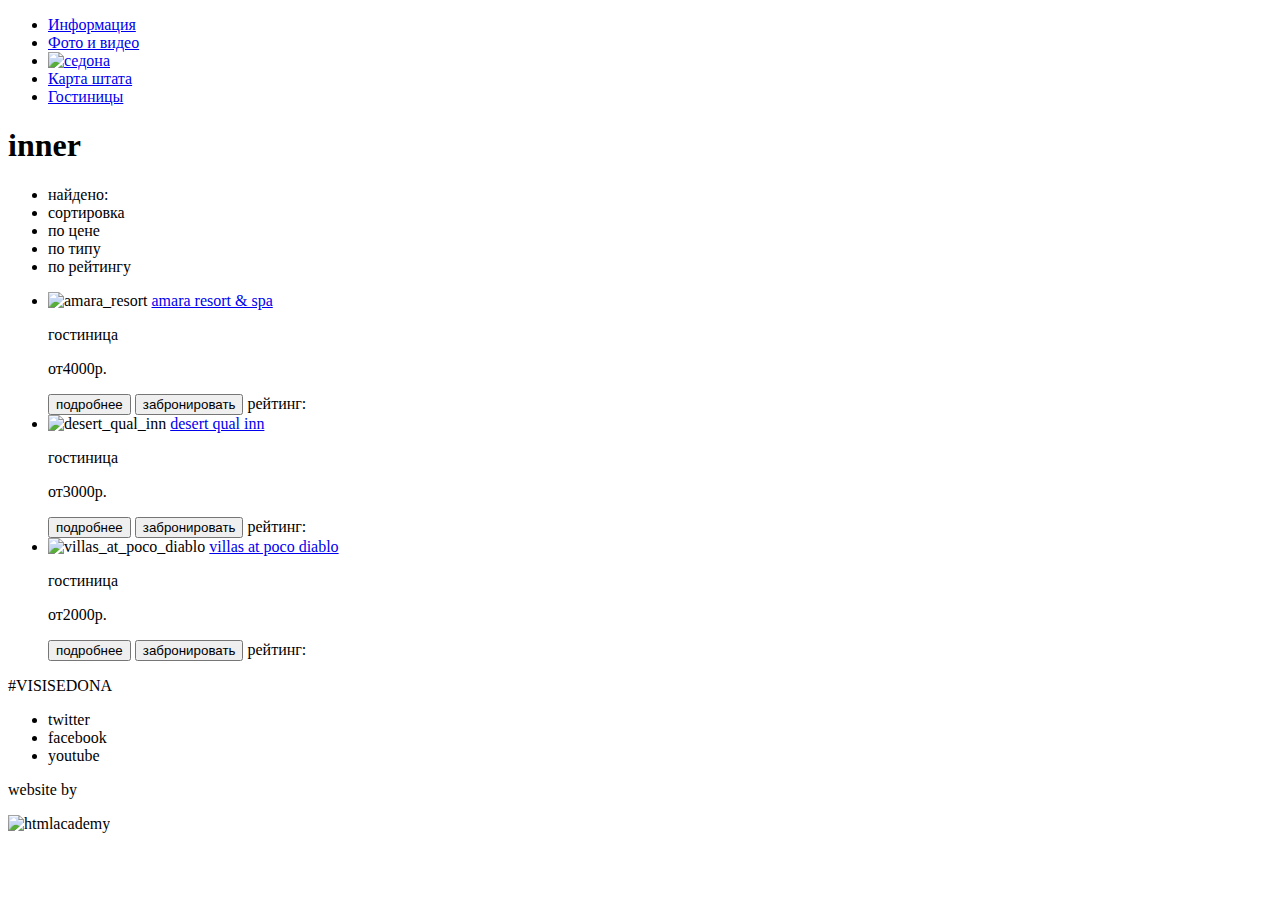
==== inner.html @ c1d0b823 "Написал внутреннюю страницу" ====
<!DOCTYPE html>
<html lang="ru">
  <head>
    <meta charset="utf-8">
    <title>HTML Academy: Седона</title>
  </head>
  <body>
    <header class="main-header">
      <nav class="main-navigation">
        <ul class="site-navigation">
          <li><a  href="info.html">Информация</a></li>
          <li><a  href="media.html">Фото и видео</a></li>
          <li class="label">
            <a href="index.html">
              <img src="http://placehold.it/150x100" alt="седона">
            </a>
          <li><a  href="mapstate.html">Карта штата</a></li>
          <li><a  href="hotels.html">Гостиницы</a></li>
        </ul>
      </nav>
    </header>
    <main class="container">
      <h1 class="visually-hidden">inner</h1>
      <section class="search-filter">
          <!-- form-->
      </section>
      <section class="search-result">
        <ul class="search-sorting">
          <li class="search-result-amount">найдено:<span></span></li>
          <li class="sorting-item">сортировка</li>
          <li class="sorting-item-current"><a class="sorting-price">по цене</a></li>
          <li class="sorting-item"><a class="sorting-type">по типу</a></li>
          <li class="sorting-item"><a class="sorting-rating">по рейтингу</a></li>
        </ul>
        <span class="sorting-hierarchy"></span>
        <ul>
          <li class="search-result-cards">
            <img src="amara_resort.png" alt="amara_resort">
            <a class="hotel-name" href="amara_resort_&_spa.html">amara resort & spa</a>
            <p class="product-type">гостиница</p>
            <p class="product-price">от<span>4000</span>р.</p>
            <button class="info-more">подробнее</button>
            <button class="buy">забронировать</button>
            <span class="rating">рейтинг:<span></span></span>
          </li>
          <li class="search-result-cards">
            <img src="desert_qual_inn.png" alt="desert_qual_inn">
            <a class="hotel-name" href="desert_qual_inn.html">desert qual inn</a>
            <p class="product-type">гостиница</p>
            <p class="product-price">от<span>3000</span>р.</p>
            <button class="info-more">подробнее</button>
            <button class="buy">забронировать</button>
            <span class="rating">рейтинг:<span></span></span>
          </li>
          <li class="search-result-cards">
            <img src="villas_at_poco_diablo.png" alt="villas_at_poco_diablo">
            <a class="hotel-name" href="villas_at_poco_diablo.html">villas at poco diablo</a>
            <p class="product-type">гостиница</p>
            <p class="product-price">от<span>2000</span>р.</p>
            <button class="info-more">подробнее</button>
            <button class="buy">забронировать</button>
            <span class="rating">рейтинг:<span></span></span>
          </li>
        </ul>
      </section>    
    </main>
    <footer class="main-footer">
      <span class="footer-tag">#VISISEDONA</span>
      <div class="footer-social">
        <ul>
          <li class="social-button-twitter">twitter</li>
          <li class="social-button-facebook">facebook</li>
          <li class="social-button-youtube">youtube</li>
        </ul>
      </div>
      <p class="copyright">website by</p>
      <img src="#" alt="htmlacademy">
    </footer>
  </body>
</html>
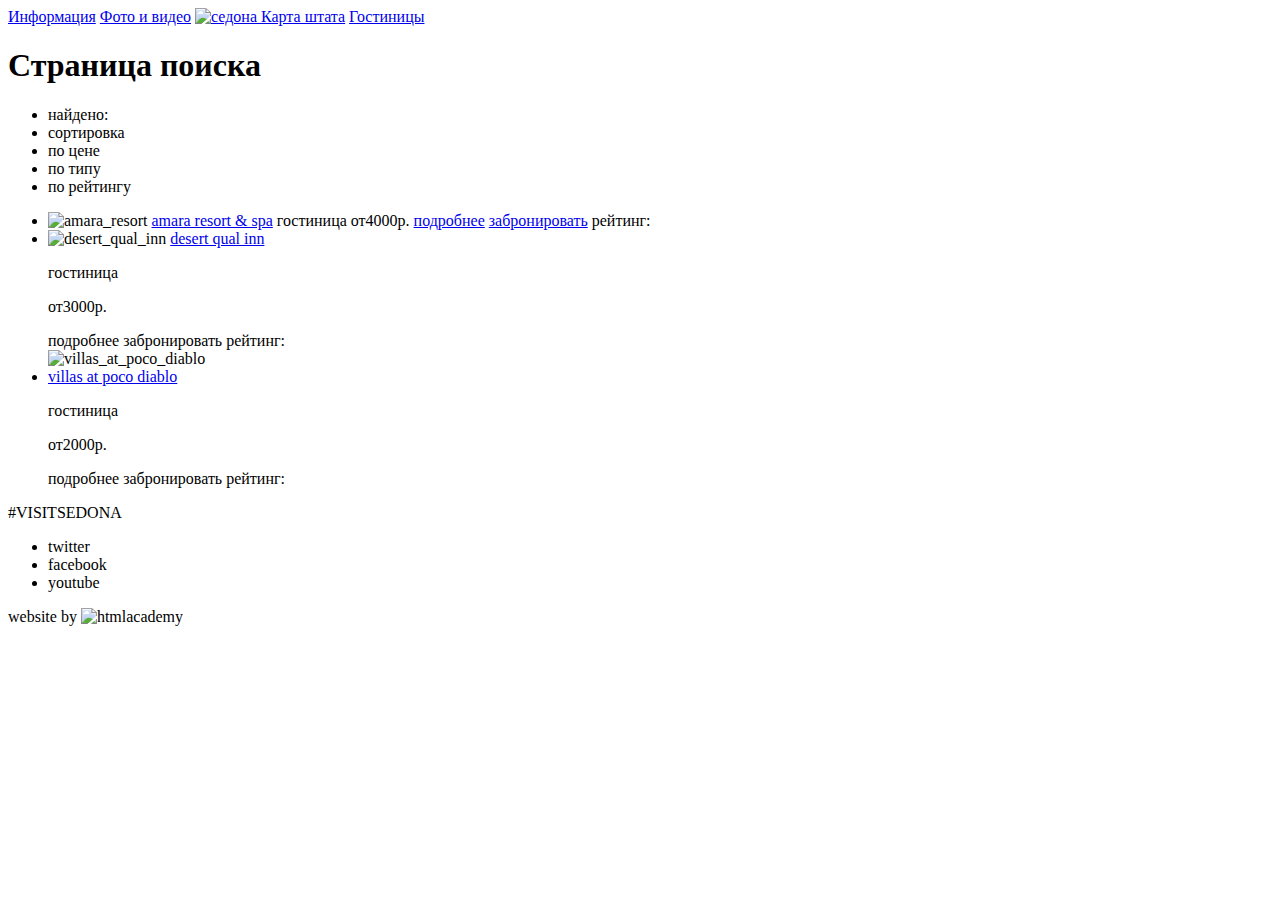
==== commit 52f08593: "Написал пути к контентным изображениям." ====
--- a/inner.html
+++ b/inner.html
@@ -5,76 +5,71 @@
     <title>HTML Academy: Седона</title>
   </head>
   <body>
-    <header class="main-header">
-      <nav class="main-navigation">
-        <ul class="site-navigation">
-          <li><a  href="info.html">Информация</a></li>
-          <li><a  href="media.html">Фото и видео</a></li>
-          <li class="label">
-            <a href="index.html">
-              <img src="http://placehold.it/150x100" alt="седона">
-            </a>
-          <li><a  href="mapstate.html">Карта штата</a></li>
-          <li><a  href="hotels.html">Гостиницы</a></li>
-        </ul>
-      </nav>
-    </header>
-    <main class="container">
-      <h1 class="visually-hidden">inner</h1>
+  	<header class="main-header">
+  		<nav class="main-navigation">
+  				<a  href="info.html">Информация</a>
+  				<a  href="media.html">Фото и видео</a>
+  				<a class="label" href="#">
+  					<img src="http://placehold.it/150x100" alt="седона">
+  				</a>
+  				<a  href="mapstate.html">Карта штата</a>
+  				<a  href="hotels.html">Гостиницы</a>
+  		</nav>
+  	</header>
+  	<main>
+      <h1 class="visually-hidden">Страница поиска</h1>
       <section class="search-filter">
           <!-- form-->
       </section>
-      <section class="search-result">
-        <ul class="search-sorting">
-          <li class="search-result-amount">найдено:<span></span></li>
-          <li class="sorting-item">сортировка</li>
-          <li class="sorting-item-current"><a class="sorting-price">по цене</a></li>
-          <li class="sorting-item"><a class="sorting-type">по типу</a></li>
-          <li class="sorting-item"><a class="sorting-rating">по рейтингу</a></li>
+      <section class="search">
+        <ul class="sorting">
+          <li class="result-amount">найдено:<span></span></li>
+          <li class="item">сортировка</li>
+          <li class="item-current"><a class="sorting-price">по цене</a></li>
+          <li class="item"><a class="sorting-type">по типу</a></li>
+          <li class="item"><a class="sorting-rating">по рейтингу</a></li>
         </ul>
-        <span class="sorting-hierarchy"></span>
+        <span class="hierarchy"></span>
         <ul>
-          <li class="search-result-cards">
+          <li class="result-cards">
             <img src="amara_resort.png" alt="amara_resort">
             <a class="hotel-name" href="amara_resort_&_spa.html">amara resort & spa</a>
-            <p class="product-type">гостиница</p>
-            <p class="product-price">от<span>4000</span>р.</p>
-            <button class="info-more">подробнее</button>
-            <button class="buy">забронировать</button>
+            <span class="product-type">гостиница</span>
+            <span class="product-price">от<span>4000</span>р.</span>
+            <a class="info-more" href="#">подробнее</a>
+            <a class="buy" href="#">забронировать</a>
             <span class="rating">рейтинг:<span></span></span>
           </li>
-          <li class="search-result-cards">
+          <li class="result-cards">
             <img src="desert_qual_inn.png" alt="desert_qual_inn">
             <a class="hotel-name" href="desert_qual_inn.html">desert qual inn</a>
             <p class="product-type">гостиница</p>
             <p class="product-price">от<span>3000</span>р.</p>
-            <button class="info-more">подробнее</button>
-            <button class="buy">забронировать</button>
+            <a class="info-more">подробнее</a>
+            <a class="buy">забронировать</a>
             <span class="rating">рейтинг:<span></span></span>
           </li>
-          <li class="search-result-cards">
             <img src="villas_at_poco_diablo.png" alt="villas_at_poco_diablo">
+          <li class="result-cards">
             <a class="hotel-name" href="villas_at_poco_diablo.html">villas at poco diablo</a>
             <p class="product-type">гостиница</p>
             <p class="product-price">от<span>2000</span>р.</p>
-            <button class="info-more">подробнее</button>
-            <button class="buy">забронировать</button>
+            <a class="info-more">подробнее</a>
+            <a class="buy">забронировать</a>
             <span class="rating">рейтинг:<span></span></span>
           </li>
         </ul>
       </section>    
-    </main>
-    <footer class="main-footer">
-      <span class="footer-tag">#VISISEDONA</span>
-      <div class="footer-social">
-        <ul>
-          <li class="social-button-twitter">twitter</li>
-          <li class="social-button-facebook">facebook</li>
-          <li class="social-button-youtube">youtube</li>
-        </ul>
-      </div>
-      <p class="copyright">website by</p>
-      <img src="#" alt="htmlacademy">
-    </footer>
+  	</main>
+  	<footer class="main-footer">
+  		<span class="hashtag">#VISITSEDONA</span>
+  			<ul class="footer-social">
+  				<li class="social-button-twitter">twitter</li>
+  				<li class="social-button-facebook">facebook</li>
+  				<li class="social-button-youtube">youtube</li>
+  			</ul>
+  		<span class="copyright">website by</span>
+  		<img src="#" alt="htmlacademy">
+  	</footer>
   </body>
 </html>
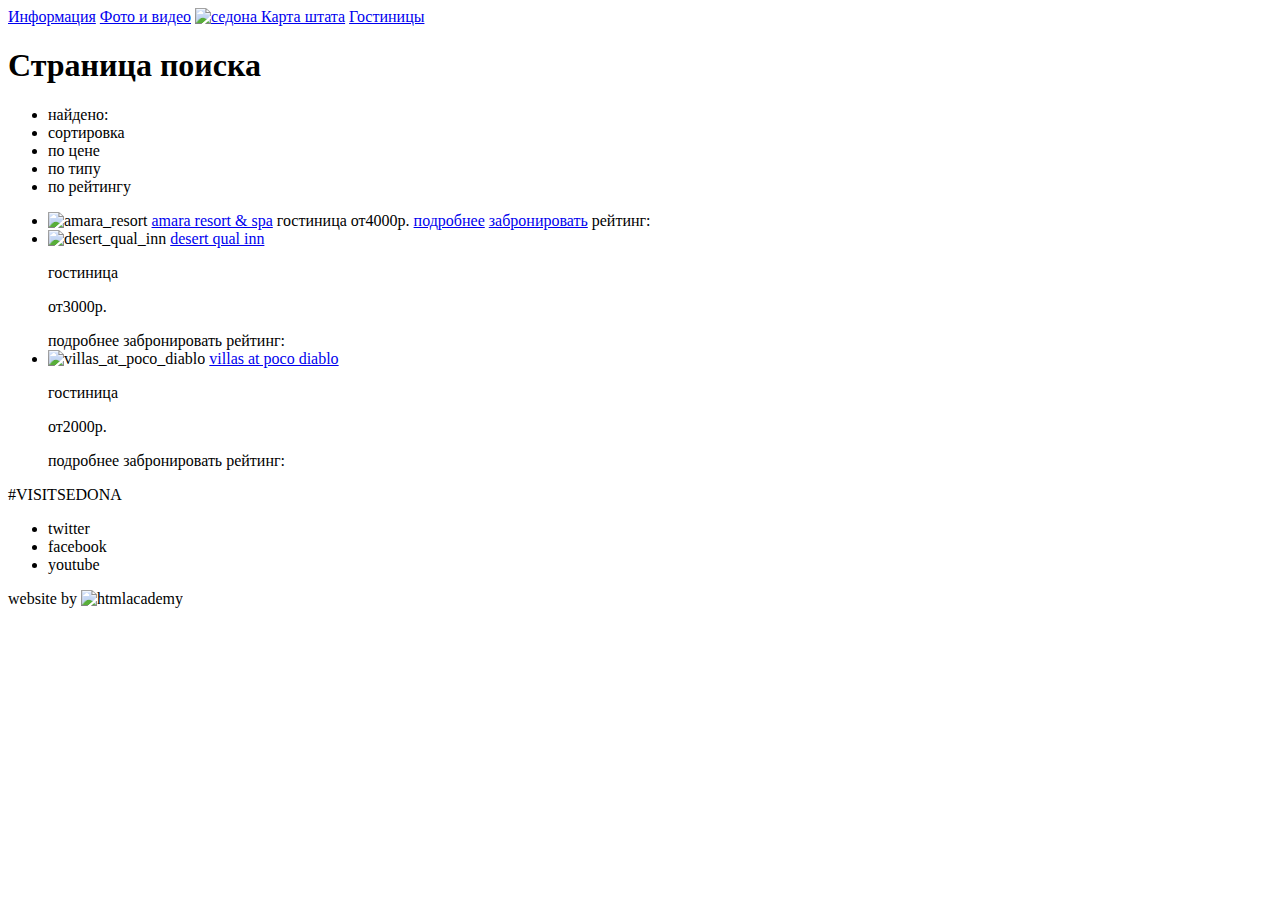
==== commit 86698101: "Написал пути к контентным изображениям. ( прошлый коммит ошибочно откомментировал)" ====
--- a/inner.html
+++ b/inner.html
@@ -32,7 +32,7 @@
         <span class="hierarchy"></span>
         <ul>
           <li class="result-cards">
-            <img src="amara_resort.png" alt="amara_resort">
+            <img src="img/amara.jpg" alt="amara_resort">
             <a class="hotel-name" href="amara_resort_&_spa.html">amara resort & spa</a>
             <span class="product-type">гостиница</span>
             <span class="product-price">от<span>4000</span>р.</span>
@@ -41,7 +41,7 @@
             <span class="rating">рейтинг:<span></span></span>
           </li>
           <li class="result-cards">
-            <img src="desert_qual_inn.png" alt="desert_qual_inn">
+            <img src="img/desert.jpg" alt="desert_qual_inn">
             <a class="hotel-name" href="desert_qual_inn.html">desert qual inn</a>
             <p class="product-type">гостиница</p>
             <p class="product-price">от<span>3000</span>р.</p>
@@ -49,8 +49,8 @@
             <a class="buy">забронировать</a>
             <span class="rating">рейтинг:<span></span></span>
           </li>
-            <img src="villas_at_poco_diablo.png" alt="villas_at_poco_diablo">
           <li class="result-cards">
+            <img src="img/villas.jpg" alt="villas_at_poco_diablo">
             <a class="hotel-name" href="villas_at_poco_diablo.html">villas at poco diablo</a>
             <p class="product-type">гостиница</p>
             <p class="product-price">от<span>2000</span>р.</p>
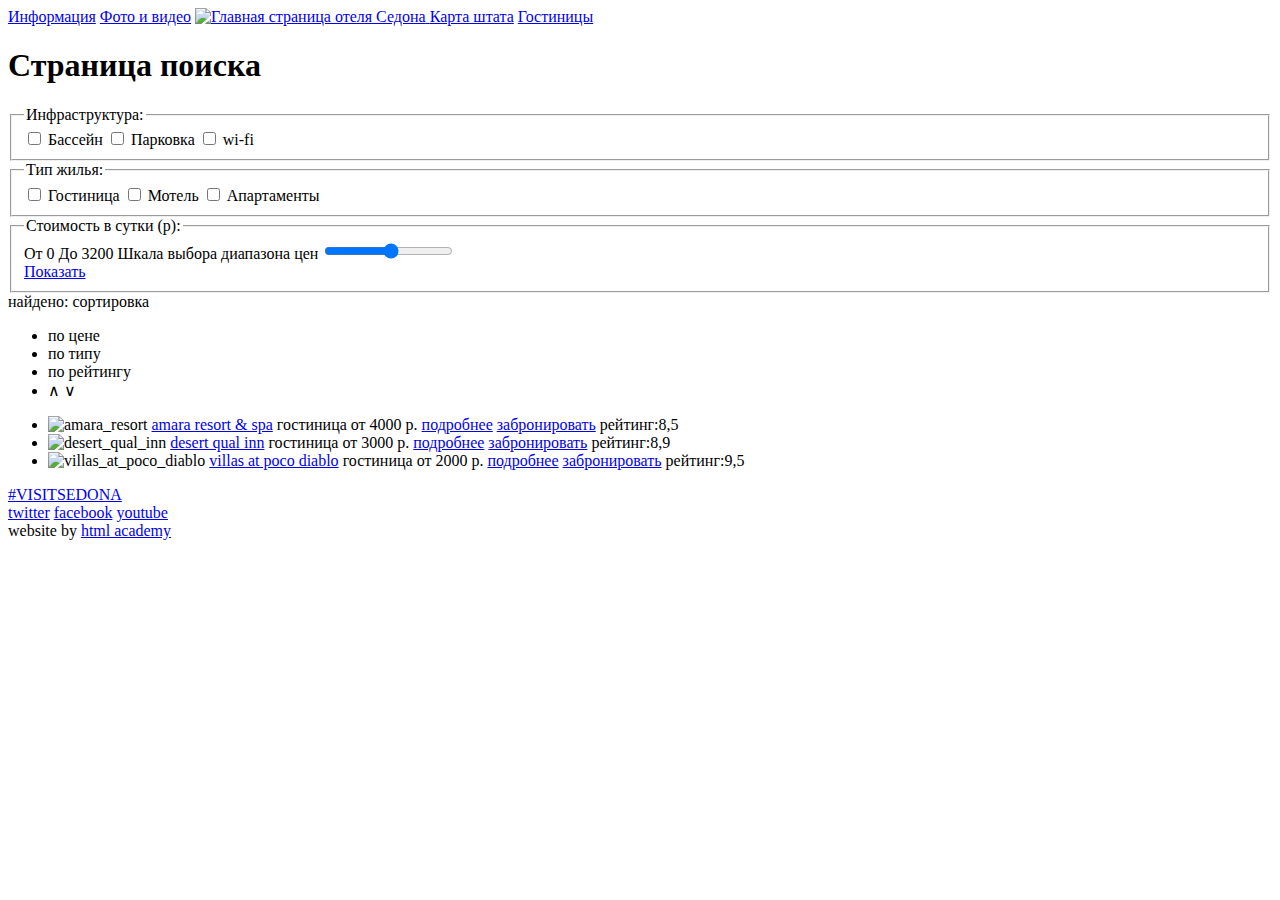
==== commit e5cb80f9: "Внутренняя страница. Подключил файлы стилей. Отредактировал названия классов. Отредактирова код с уч" ====
--- a/inner.html
+++ b/inner.html
@@ -3,73 +3,142 @@
   <head>
     <meta charset="utf-8">
     <title>HTML Academy: Седона</title>
+    <link href="https://fonts.googleapis.com/css?family=PT+Sans:400,700&amp;subset=cyrillic" rel="stylesheet">
+    <link href="css/normalize.css" rel="stylesheet">
+    <link href="css/style.css" rel="stylesheet">
   </head>
   <body>
   	<header class="main-header">
   		<nav class="main-navigation">
-  				<a  href="info.html">Информация</a>
-  				<a  href="media.html">Фото и видео</a>
-  				<a class="label" href="#">
-  					<img src="http://placehold.it/150x100" alt="седона">
+  				<a  href="info.html" aria-label="Информация о седоне">Информация</a>
+  				<a  href="media.html" aria-label="Фото и видео седоны">Фото и видео</a>
+  				<a class="label" href="index.html" aria-label="Главная страница">
+  					<img src="http://placehold.it/150x100" alt="Главная страница отеля Седона">
   				</a>
-  				<a  href="mapstate.html">Карта штата</a>
-  				<a  href="hotels.html">Гостиницы</a>
+  				<a  href="mapstate.html" aria-label="Карта штата">Карта штата</a>
+  				<a  class="current-page" href="#" aria-label="Гостиницы седоны">Гостиницы</a>
   		</nav>
   	</header>
   	<main>
-      <h1 class="visually-hidden">Страница поиска</h1>
-      <section class="search-filter">
-          <!-- form-->
-      </section>
-      <section class="search">
-        <ul class="sorting">
-          <li class="result-amount">найдено:<span></span></li>
-          <li class="item">сортировка</li>
-          <li class="item-current"><a class="sorting-price">по цене</a></li>
-          <li class="item"><a class="sorting-type">по типу</a></li>
-          <li class="item"><a class="sorting-rating">по рейтингу</a></li>
-        </ul>
-        <span class="hierarchy"></span>
-        <ul>
-          <li class="result-cards">
-            <img src="img/amara.jpg" alt="amara_resort">
-            <a class="hotel-name" href="amara_resort_&_spa.html">amara resort & spa</a>
-            <span class="product-type">гостиница</span>
-            <span class="product-price">от<span>4000</span>р.</span>
-            <a class="info-more" href="#">подробнее</a>
-            <a class="buy" href="#">забронировать</a>
-            <span class="rating">рейтинг:<span></span></span>
-          </li>
-          <li class="result-cards">
-            <img src="img/desert.jpg" alt="desert_qual_inn">
-            <a class="hotel-name" href="desert_qual_inn.html">desert qual inn</a>
-            <p class="product-type">гостиница</p>
-            <p class="product-price">от<span>3000</span>р.</p>
-            <a class="info-more">подробнее</a>
-            <a class="buy">забронировать</a>
-            <span class="rating">рейтинг:<span></span></span>
-          </li>
-          <li class="result-cards">
-            <img src="img/villas.jpg" alt="villas_at_poco_diablo">
-            <a class="hotel-name" href="villas_at_poco_diablo.html">villas at poco diablo</a>
-            <p class="product-type">гостиница</p>
-            <p class="product-price">от<span>2000</span>р.</p>
-            <a class="info-more">подробнее</a>
-            <a class="buy">забронировать</a>
-            <span class="rating">рейтинг:<span></span></span>
-          </li>
-        </ul>
-      </section>    
+      	<h1 class="visually-hidden">Страница поиска</h1>
+      	<section class="search-filter">
+         	<form class="filter-form" action="https://htmlacademy.ru" method="post" oninput="maxprice.value=rangeprice.value">
+          		<fieldset class="infrastructure">
+          			<legend>Инфраструктура:</legend>
+          			<label>
+          				<input type="checkbox" name="pool">
+          				Бассейн
+          			</label>
+          			<label>
+          				<input type="checkbox" name="parking">
+          				Парковка
+          			</label>
+          			<label>
+          				<input type="checkbox" name="wi-fi">
+          				wi-fi
+          			</label>
+          		</fieldset>
+          		<fieldset class="type-house">
+          			<legend>Тип жилья:</legend>
+          			<label>
+          				<input type="checkbox" name="hotel">
+          				Гостиница
+          			</label>
+          			<label>
+          				<input type="checkbox" name="motel">
+          				Мотель
+          			</label>
+          			<label>
+          				<input type="checkbox" name="apartment">
+          				Апартаменты
+          			</label>
+          		</fieldset>
+          		<fieldset class="cost-house">
+          			<legend>Стоимость в сутки (р):</legend>
+          			<label>
+          				От
+          				<output name="minprice">0</output>
+          			</label>
+          			<label>
+          				До
+          				<output name="maxprice">3200</output>
+          			</label>
+          			<label>
+          				<span class="visually-hidden">Шкала выбора диапазона цен</span>
+          				<input type="range" name="rangeprice" min="0" max="3500" step="100">
+          			</label>
+          			<div class="filter-start">
+           				<a href="#">Показать</a>
+           			</div>	
+           		</fieldset>
+        	</form>
+        </section>
+        <section class="search">
+        	<span class="result-amount">найдено:<span></span></span>
+          	<span class="item">сортировка</span>
+          	<ul class="sorting">
+          		<li class="item-current">
+          			<a class="sorting-price">по цене</a>
+          		</li>
+          		<li class="item">
+          			<a class="sorting-type">по типу</a>
+          		</li>
+          		<li class="item">
+          			<a class="sorting-rating">по рейтингу</a>
+          		</li>
+        		<li class="hierarchy">
+        			<a class="current">&#8743;</a>
+        			<a class="no-current">&#8744;</a>
+        		</li>
+        	</ul>
+        	<ul>
+          		<li class="result-cards">
+            		<img src="img/amara.jpg" alt="amara_resort" width="135" height="90">
+            		<a class="hotel-name" href="amara_resort_&_spa.html">amara resort & spa</a>
+            		<span class="product">
+            			гостиница
+            			<span>от 4000 р.</span>
+            		</span>
+            		<a class="info-more" href="#">подробнее</a>
+            		<a class="buy" href="#">забронировать</a>
+            		<span class="rating">рейтинг:<span>8,5</span></span>
+          		</li>
+          		<li class="result-cards">
+            		<img src="img/desert.jpg" alt="desert_qual_inn" width="135" height="90">
+            		<a class="hotel-name" href="desert_qual_inn.html">desert qual inn</a>
+            		<span class="product">
+            			гостиница
+            			<span>от 3000 р.</span>
+            		</span>	
+            		<a class="info-more" href="#">подробнее</a>
+            		<a class="buy" href="#">забронировать</a>
+            		<span class="rating">рейтинг:<span>8,9</span></span>
+          		</li>
+          		<li class="result-cards">
+           			<img src="img/villas.jpg" alt="villas_at_poco_diablo" width="135" height="90">
+            		<a class="hotel-name" href="villas_at_poco_diablo.html">villas at poco diablo</a>
+            		<span class="product">
+            			гостиница
+            			<span>от 2000 р.</span>
+            		</span>	
+            		<a class="info-more" href="#">подробнее</a>
+            		<a class="buy" href="#">забронировать</a>
+            		<span class="rating">рейтинг:<span>9,5</span></span>
+          		</li>
+        	</ul>
+      	</section>    
   	</main>
   	<footer class="main-footer">
-  		<span class="hashtag">#VISITSEDONA</span>
-  			<ul class="footer-social">
-  				<li class="social-button-twitter">twitter</li>
-  				<li class="social-button-facebook">facebook</li>
-  				<li class="social-button-youtube">youtube</li>
-  			</ul>
-  		<span class="copyright">website by</span>
-  		<img src="#" alt="htmlacademy">
-  	</footer>
+  		<a class="hashtag" href="#">#VISITSEDONA</a>
+  		<section class="footer-social">
+  				<a class="button-twitter" href="#" aria-label="Найти нас в твиттер">twitter</a>
+  				<a class="button-facebook" href="#" aria-label="Найти нас в фейсбук">facebook</a>
+  				<a class="button-youtube" href="#" aria-label="Посмотреть наш канал на ютьюб">youtube</a>
+  		</section>
+  		<section class="copyright">
+  			<span>website by</span>
+  			<a class="madefrom" href="https://htmlacademy.ru/intensive/htmlcss">html academy</a>	
+  		</section>
+   	</footer>
   </body>
 </html>
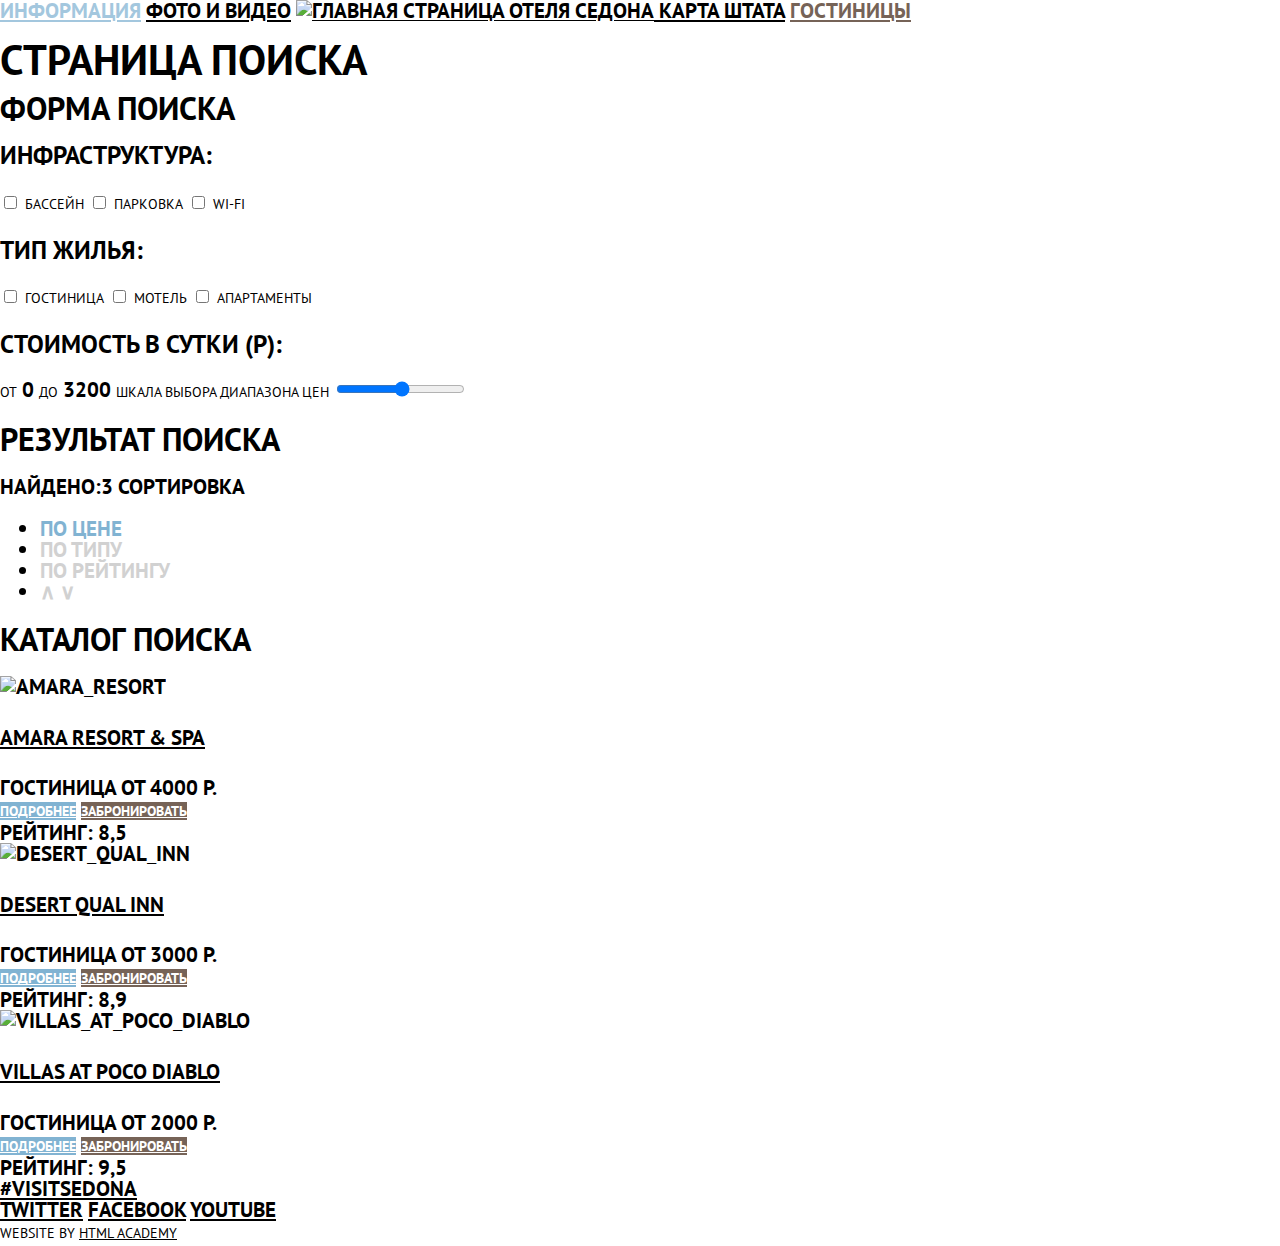
==== commit 0ef5e18a: "Работа над ошибками в разметке внутренней страницы." ====
--- a/inner.html
+++ b/inner.html
@@ -1,144 +1,145 @@
 <!DOCTYPE html>
 <html lang="ru">
-  <head>
-    <meta charset="utf-8">
-    <title>HTML Academy: Седона</title>
-    <link href="https://fonts.googleapis.com/css?family=PT+Sans:400,700&amp;subset=cyrillic" rel="stylesheet">
-    <link href="css/normalize.css" rel="stylesheet">
-    <link href="css/style.css" rel="stylesheet">
-  </head>
-  <body>
-  	<header class="main-header">
-  		<nav class="main-navigation">
-  				<a  href="info.html" aria-label="Информация о седоне">Информация</a>
-  				<a  href="media.html" aria-label="Фото и видео седоны">Фото и видео</a>
-  				<a class="label" href="index.html" aria-label="Главная страница">
-  					<img src="http://placehold.it/150x100" alt="Главная страница отеля Седона">
-  				</a>
-  				<a  href="mapstate.html" aria-label="Карта штата">Карта штата</a>
-  				<a  class="current-page" href="#" aria-label="Гостиницы седоны">Гостиницы</a>
-  		</nav>
-  	</header>
-  	<main>
-      	<h1 class="visually-hidden">Страница поиска</h1>
-      	<section class="search-filter">
-         	<form class="filter-form" action="https://htmlacademy.ru" method="post" oninput="maxprice.value=rangeprice.value">
-          		<fieldset class="infrastructure">
-          			<legend>Инфраструктура:</legend>
-          			<label>
-          				<input type="checkbox" name="pool">
-          				Бассейн
-          			</label>
-          			<label>
-          				<input type="checkbox" name="parking">
-          				Парковка
-          			</label>
-          			<label>
-          				<input type="checkbox" name="wi-fi">
-          				wi-fi
-          			</label>
-          		</fieldset>
-          		<fieldset class="type-house">
-          			<legend>Тип жилья:</legend>
-          			<label>
-          				<input type="checkbox" name="hotel">
-          				Гостиница
-          			</label>
-          			<label>
-          				<input type="checkbox" name="motel">
-          				Мотель
-          			</label>
-          			<label>
-          				<input type="checkbox" name="apartment">
-          				Апартаменты
-          			</label>
-          		</fieldset>
-          		<fieldset class="cost-house">
-          			<legend>Стоимость в сутки (р):</legend>
-          			<label>
-          				От
-          				<output name="minprice">0</output>
-          			</label>
-          			<label>
-          				До
-          				<output name="maxprice">3200</output>
-          			</label>
-          			<label>
-          				<span class="visually-hidden">Шкала выбора диапазона цен</span>
-          				<input type="range" name="rangeprice" min="0" max="3500" step="100">
-          			</label>
-          			<div class="filter-start">
-           				<a href="#">Показать</a>
-           			</div>	
-           		</fieldset>
-        	</form>
-        </section>
-        <section class="search">
-        	<span class="result-amount">найдено:<span></span></span>
-          	<span class="item">сортировка</span>
-          	<ul class="sorting">
-          		<li class="item-current">
-          			<a class="sorting-price">по цене</a>
-          		</li>
-          		<li class="item">
-          			<a class="sorting-type">по типу</a>
-          		</li>
-          		<li class="item">
-          			<a class="sorting-rating">по рейтингу</a>
-          		</li>
-        		<li class="hierarchy">
-        			<a class="current">&#8743;</a>
-        			<a class="no-current">&#8744;</a>
-        		</li>
-        	</ul>
-        	<ul>
-          		<li class="result-cards">
-            		<img src="img/amara.jpg" alt="amara_resort" width="135" height="90">
-            		<a class="hotel-name" href="amara_resort_&_spa.html">amara resort & spa</a>
-            		<span class="product">
-            			гостиница
-            			<span>от 4000 р.</span>
-            		</span>
-            		<a class="info-more" href="#">подробнее</a>
-            		<a class="buy" href="#">забронировать</a>
-            		<span class="rating">рейтинг:<span>8,5</span></span>
-          		</li>
-          		<li class="result-cards">
-            		<img src="img/desert.jpg" alt="desert_qual_inn" width="135" height="90">
-            		<a class="hotel-name" href="desert_qual_inn.html">desert qual inn</a>
-            		<span class="product">
-            			гостиница
-            			<span>от 3000 р.</span>
-            		</span>	
-            		<a class="info-more" href="#">подробнее</a>
-            		<a class="buy" href="#">забронировать</a>
-            		<span class="rating">рейтинг:<span>8,9</span></span>
-          		</li>
-          		<li class="result-cards">
-           			<img src="img/villas.jpg" alt="villas_at_poco_diablo" width="135" height="90">
-            		<a class="hotel-name" href="villas_at_poco_diablo.html">villas at poco diablo</a>
-            		<span class="product">
-            			гостиница
-            			<span>от 2000 р.</span>
-            		</span>	
-            		<a class="info-more" href="#">подробнее</a>
-            		<a class="buy" href="#">забронировать</a>
-            		<span class="rating">рейтинг:<span>9,5</span></span>
-          		</li>
-        	</ul>
-      	</section>    
-  	</main>
-  	<footer class="main-footer">
-  		<a class="hashtag" href="#">#VISITSEDONA</a>
-  		<section class="footer-social">
-  				<a class="button-twitter" href="#" aria-label="Найти нас в твиттер">twitter</a>
-  				<a class="button-facebook" href="#" aria-label="Найти нас в фейсбук">facebook</a>
-  				<a class="button-youtube" href="#" aria-label="Посмотреть наш канал на ютьюб">youtube</a>
-  		</section>
-  		<section class="copyright">
-  			<span>website by</span>
-  			<a class="madefrom" href="https://htmlacademy.ru/intensive/htmlcss">html academy</a>	
-  		</section>
-   	</footer>
+<head>
+	<meta charset="utf-8">
+	<title>HTML Academy: Седона</title>
+	<link href="https://fonts.googleapis.com/css?family=PT+Sans:400,700&amp;subset=cyrillic" rel="stylesheet">
+	<link href="css/normalize.css" rel="stylesheet">
+	<link href="css/style.css" rel="stylesheet">
+</head>
+<body>
+	<header class="main-header">
+		<div class="container">
+			<nav class="main-navigation">
+				<a  href="info.html" aria-label="Информация о седоне">Информация</a>
+				<a  href="media.html" aria-label="Фото и видео седоны">Фото и видео</a>
+				<a class="label" href="index.html" aria-label="Главная страница">
+				   <img src="http://placehold.it/150x100" alt="Главная страница отеля Седона">
+				</a>
+				<a  href="mapstate.html" aria-label="Карта штата">Карта штата</a>
+				<a  class="current-page" href="#" aria-label="Гостиницы седоны">Гостиницы</a>
+			</nav>
+		</div>
+	</header>
+	<main>
+		<div class="container">
+			<h1 class="visually-hidden">Страница поиска</h1>
+			<section class="search-filter">
+				<h2 class="visually-hidden">Форма поиска</h2>
+				<form class="filter-form" action="https://htmlacademy.ru" method="post" oninput="maxprice.value=rangeprice.value">
+					<div class="infrastructure">
+						<h3>Инфраструктура:</h3>
+						<input type="checkbox" name="pool" id="pool-id">
+						<label for="pool-id">Бассейн</label>
+						<input type="checkbox" name="parking" id="parking-id">
+						<label for="parking-id"> Парковка</label>
+						<input type="checkbox" name="wi-fi" id="wi-fi-id">
+						<label for="wi-fi-id">wi-fi</label>
+					</div>
+					<div class="type-house">
+					   <h3>Тип жилья:</h3>
+						<input type="checkbox" name="hotel" id="hotel-id">
+						<label for="hotel-id">Гостиница</label>
+						<input type="checkbox" name="motel" id="motel-id">
+						<label for="motel-id">Мотель</label>
+						<input type="checkbox" name="apartment" id="apartment-id">
+						<label for="apartment-id">Апартаменты</label>
+					</div>
+					<div class="cost-house">
+						<h3>Стоимость в сутки (р):</h3>
+						<label for="minprice-id">От</label>
+						<output name="minprice" id="minprice-id">0</output>
+						<label for="maxprice-id">До</label>
+						<output name="maxprice" id="maxprice-id">3200</output>
+						<label for="rangeprice-id"><span class="visually-hidden">Шкала выбора диапазона цен</span></label>
+						<input type="range" name="rangeprice" id="rangeprice-id" min="0" max="3500" step="100">
+						<a class="filter-start" href="#">Показать</a>	
+					</div>
+				</form>
+			</section>
+			<section class="result-search">
+				<h2 class="visually-hidden">Результат поиска</h2>
+				<span class="amount">найдено:3<span></span></span>
+				<span class="item">сортировка</span>
+				<ul class="sorting">
+					<li class="item item-current">
+					   <a>по цене</a>
+					</li>
+					<li class="item">
+					   <a>по типу</a>
+					</li>
+					<li class="item">
+					   <a>по рейтингу</a>
+					</li>
+					<li class="arrows">
+						<a class="arrow-up">&#8743;</a>
+						<a class="arrow-down active">&#8744;</a>
+					</li>
+				</ul>
+			</section>
+			<section class="catalog"> 
+				<h2 class="visually-hidden">Каталог поиска</h2>   
+				<div class="catalog-item">
+					<img src="img/amara.jpg" alt="amara_resort" width="135" height="90">
+					<div class="item-description">
+						<h2><a class="hotel-name" href="amara_resort_&_spa.html">amara resort & spa</a></h2>
+						<span class="description">гостиница</span>
+						<span class="description">от 4000 р.</span>
+					</div>
+					<div class="catalog-btn">
+						<a class="info-more" href="#">подробнее</a>
+						<a class="buy" href="#">забронировать</a>
+					</div>
+					<div class="item-rating">
+						<span>рейтинг: 8,5 </span>
+					</div>
+				</div>
+				<div  class="catalog-item">
+					<img src="img/desert.jpg" alt="desert_qual_inn" width="135" height="90">
+					<div class="item-description">
+						<h2><a class="hotel-name" href="desert_qual_inn.html">desert qual inn</a></h2>
+						<span class="description">гостиница</span>
+						<span class="description">от 3000 р.</span>
+					</div>
+					<div class="item-btn">	
+						<a class="info-more" href="#">подробнее</a>
+						<a class="buy" href="#">забронировать</a>
+					</div>
+					<div class="item-rating">
+						<span>рейтинг: 8,9 </span>
+					</div>
+		  		</div>
+				<div  class="catalog-item">
+					<img src="img/villas.jpg" alt="villas_at_poco_diablo" width="135" height="90">
+					<div class="item-description">
+						<h2><a class="hotel-name" href="villas_at_poco_diablo.html">villas at poco diablo</a></h2>
+						<span class="description">гостиница</span>
+						<span class="description">от 2000 р.</span>
+					</div>
+					<div class="item-btn">
+						<a class="info-more" href="#">подробнее</a>
+						<a class="buy" href="#">забронировать</a>
+					</div>
+					<div class="item-rating">
+						<span>рейтинг: 9,5 </span>
+					</div>
+				</div>
+			</section> 
+		</div>   
+	</main>
+	<footer class="main-footer">
+		<div class="container">
+			<a class="hashtag" href="#">#VISITSEDONA</a>
+			<div class="footer-social">
+				<a class="button-twitter" href="#" aria-label="Найти нас в твиттер">twitter</a>
+				<a class="button-facebook" href="#" aria-label="Найти нас в фейсбук">facebook</a>
+				<a class="button-youtube" href="#" aria-label="Посмотреть наш канал на ютьюб">youtube</a>
+			</div>
+			<div class="copyright">
+				<span>website by</span>
+				<a class="madefrom" href="https://htmlacademy.ru/intensive/htmlcss">html academy</a>	
+			</div>
+		</div>
+	</footer>
   </body>
 </html>
--- a/css/style.css
+++ b/css/style.css
@@ -0,0 +1,282 @@
+@font-face {
+	font-family: "PT Sans";
+	src: url("PTSans-Web-Regular.woff2") format("woff2"),
+		 url("PTSans-Web-Bold.woff2") format("woff2");
+}
+
+body {
+	margin: 0;
+	padding: 0;
+
+	font-family: "PT Sans", Arial, sans-serif;	
+	font-size: 21px;
+	line-height: 21px;
+	font-weight: 700;
+	color: #000000;
+	text-transform: uppercase;
+
+	background-color: #ffffff;
+	background-position: top center;
+	background-repeat: no-repeat;
+}
+
+a {
+	color: #000000;
+}
+
+
+.main-navigation a:focus,
+.main-navigation a:hover {
+	color: #a3c7de;
+}
+
+.main-navigation a:active {
+	color: #b2b2b2;
+}
+
+.current-page {
+	color: #766357;
+}
+
+.city, .bridge {
+	color: #ffffff;
+	background-color: #81b3d2;
+
+}
+
+.features {
+	line-height: 26px;
+}
+
+
+.content,
+.features .item {
+	font-size: 14px;
+	font-weight: 400;
+	line-height: 21px;
+}
+
+.booking-caption {
+	font-size: 30px;
+	line-height: 36px;
+}
+
+.item-mini {
+	background-color: #eeeeee;
+}
+
+.call-form a {
+	font-size: 21px;
+	line-height: 26px;
+	color: #ffffff;
+	background-color: #766357;
+	border: none;
+}
+
+.call-form a:hover,
+.call-form a:focus {
+	background-color: #604e43;
+}
+
+.call-form a:active {
+	background-color: #503e33;
+	color: #857871;
+}
+
+.search-button {
+	font-size: 21px;
+	line-height: 26px;
+	color: #ffffff;
+
+	background-color: #81b3d2;
+}
+
+.search-button:hover,
+.search-button:focus {
+	background-color: #669ec0;
+}
+
+.search-button:active {
+	background-color: #5496bd;
+	color: #88b6d1;
+}
+
+.booking {
+	background-image: url("../img/map1200.jpg");
+}
+
+.signboard {
+	background-image: url("../img/signboard1200.jpg");
+	background-repeat: no-repeat;
+}
+
+.item-house, .item-food, .item-suvenirs {
+	background-repeat: no-repeat;
+	background-position: top center;
+
+}
+
+.item-house {
+	background-image: url("../img/icon-1.svg");
+}
+
+.item-suvenirs {
+	background-image: url("../img/icon-2.svg");
+}
+
+.item-food {
+	background-image: url("../img/icon-3.svg");
+}
+
+ .search-form input {
+	background-color: #f2f2f2;
+}
+.search-form input:focus {
+	background-color: #ffffff;
+}
+
+.search-form input:hover {
+	background-color: #ebebeb;
+}
+
+.copyright {
+	font-size: 14px;
+	line-height: 26px;
+	font-weight: 400;
+}
+
+.search-form legend {
+	font-size: 16px;
+	line-height: 21px;
+	font-weight: 400;
+}
+
+.search-filter {
+	background-image: url("../img/signboard1200.jpg");
+	background-repeat: no-repeat;
+}
+
+.filter-form label,
+.cost-house a,
+.product,
+.rating {
+	font-size: 14px;
+	line-height: 21px;
+	font-weight: 400;
+}
+
+.cost-house a {
+	background-color: rgba(0, 0, 0, 0);
+	color: #ffffff; 
+
+}
+
+.cost-house a:hover,
+.cost-house a:focus {
+	color: #000000;
+	background-color: #ffffff;
+}
+
+.search .item,
+.search .item-current {
+	font-size: 12px;
+	line-height: 18px;
+	font-weight: 400;
+}
+
+.sorting a {
+	color: #d1d1d1;
+}
+
+.sorting a:hover,
+.sorting a:focus {
+	color: #81b3d2;
+}
+
+.sorting a:active {
+	color: #000000;
+
+}
+.item-current a {
+	color: #81b3d2;
+}
+
+.hierarchy a {
+	color: #cacaca;
+} 
+
+.hierarchy a:hover,
+.hierarchy a:focus {
+	color: #000000;
+}
+
+.hierarchy a:active,
+.hhierarchy .current {
+	color: #81b3d2;
+}
+
+
+.result-amount,
+.hotel-name {
+	font-size: 21px;
+	line-height: 26px;
+	font-weight: 700;
+}
+
+.rating {
+
+	background-color: #f2f2f2;
+	color: #666666;
+	font-weight: 400;
+}
+
+.info-more,
+.buy {
+	font-size: 14px;
+	line-height: 21px;
+	font-weight: 700;
+}
+
+.info-more {
+	background-color: #81b3d2;
+	color: #ffffff;
+
+}
+
+.buy {
+	background-color: #766357; 
+	color: #ffffff;
+}
+
+.info-more:focus,
+.info-more:hover {
+	background-color: #669ec0;
+}
+
+.buy:focus,
+.buy:hover {
+	background-color: #604e43;
+}
+
+.info-more:active {
+	background-color: #5496bd;
+	color: #88b6d1;
+}
+
+.buy:active {
+	background-color: #503e33;
+	color: #857871;
+}
+
+.hotel-name {
+	color: #000000;
+}
+
+.hotel-name:focus,
+.hotel-name:hover {
+	color: #81b3d2;
+}
+
+.hotel-name:active {
+	color: #b2b2b2;
+}